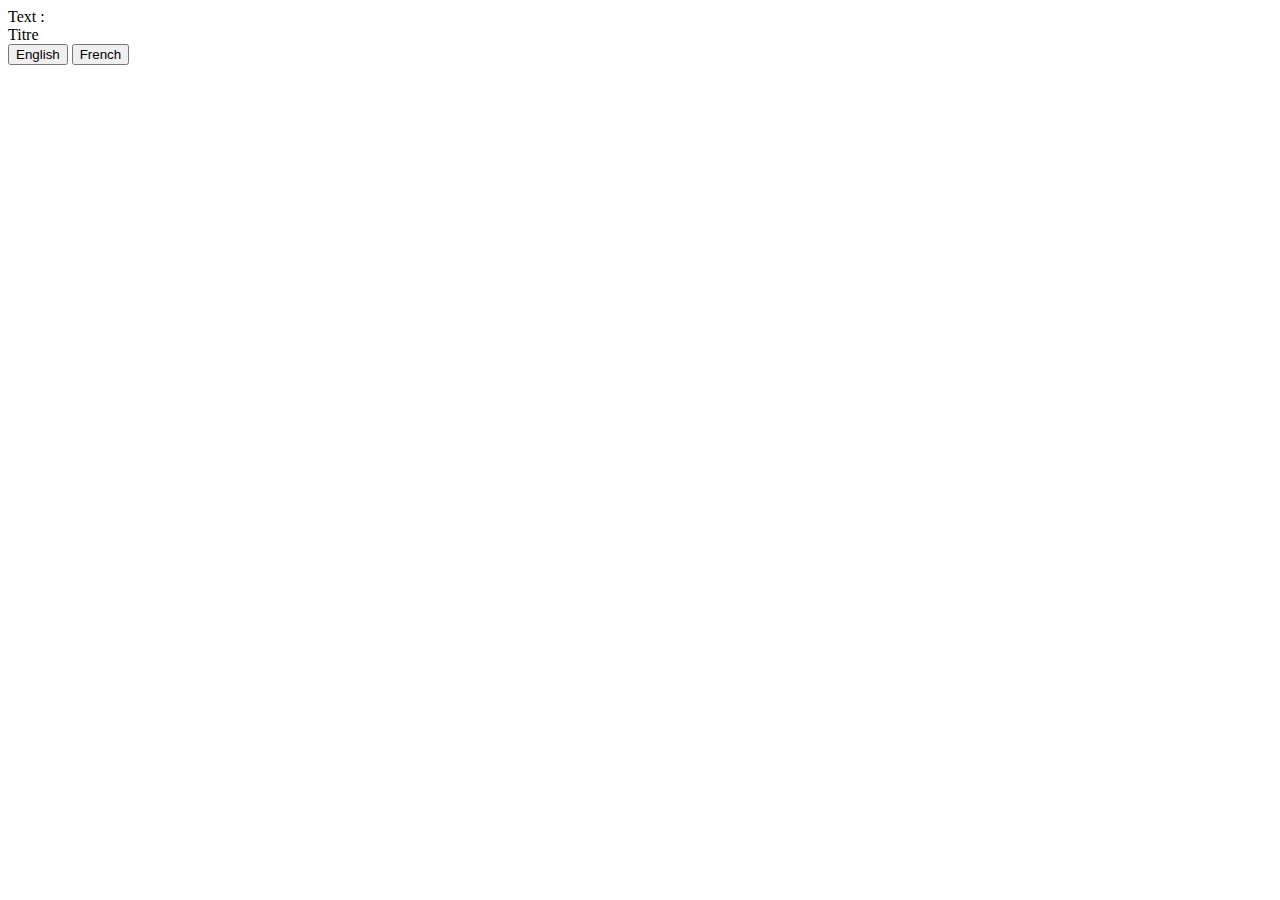
==== index.html @ dd89917f "langues" ====
<!DOCTYPE html>
<html>
<head>
<title></title>
<script src="http://ajax.googleapis.com/ajax/libs/jquery/1.10.2/jquery.min.js"></script>
<script src="js/resources.js"></script>
<script src="js/utils.js"></script>
<script src="js/translator.js"></script>
</head>
<body>
Text : <div id="text"></div>
<input id="en" type="button" value="English"/>
<input id="fr" type="button" value="French"/>

<script>

$(function(){
	$('#text').text(translator.translate('title'));
	$('#en').click(function(){
		translator.swithLanguage(1);
		location.reload();
	});
	$('#fr').click(function(){
		translator.swithLanguage(0);
		location.reload();
		//$('#text').text(Translator.translate('title'));
	});
})

</script>
</body>
</html>
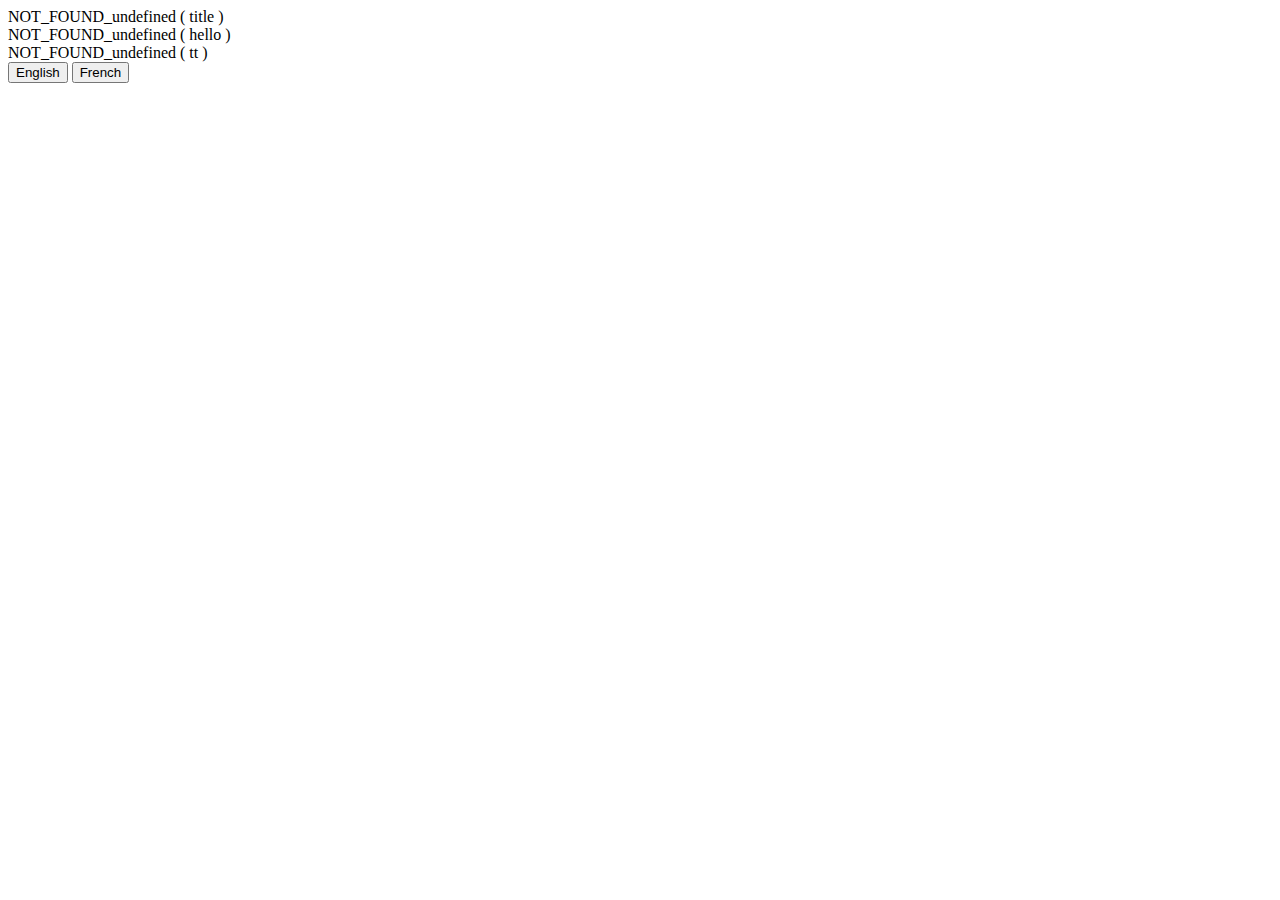
==== commit 0ba8f017: "optimiser1" ====
--- a/index.html
+++ b/index.html
@@ -8,22 +8,28 @@
 <script src="js/translator.js"></script>
 </head>
 <body>
-Text : <div id="text"></div>
+<div class="translate" data-translate="title"></div>
+<div class="translate" data-translate="hello"></div>
+<div class="translate" data-translate="tt"></div>
 <input id="en" type="button" value="English"/>
 <input id="fr" type="button" value="French"/>
 
 <script>
-
 $(function(){
-	$('#text').text(translator.translate('title'));
+	//language setting
+	$('.translate').each(function(){
+		$(this).text(translator.translate($(this).data('translate')));
+	});
+	
 	$('#en').click(function(){
-		translator.swithLanguage(1);
-		location.reload();
+		if(translator.swithLanguage(1)){
+			location.reload();
+		}
 	});
 	$('#fr').click(function(){
-		translator.swithLanguage(0);
-		location.reload();
-		//$('#text').text(Translator.translate('title'));
+		if(translator.swithLanguage(0)){
+			location.reload();
+		}
 	});
 })
 
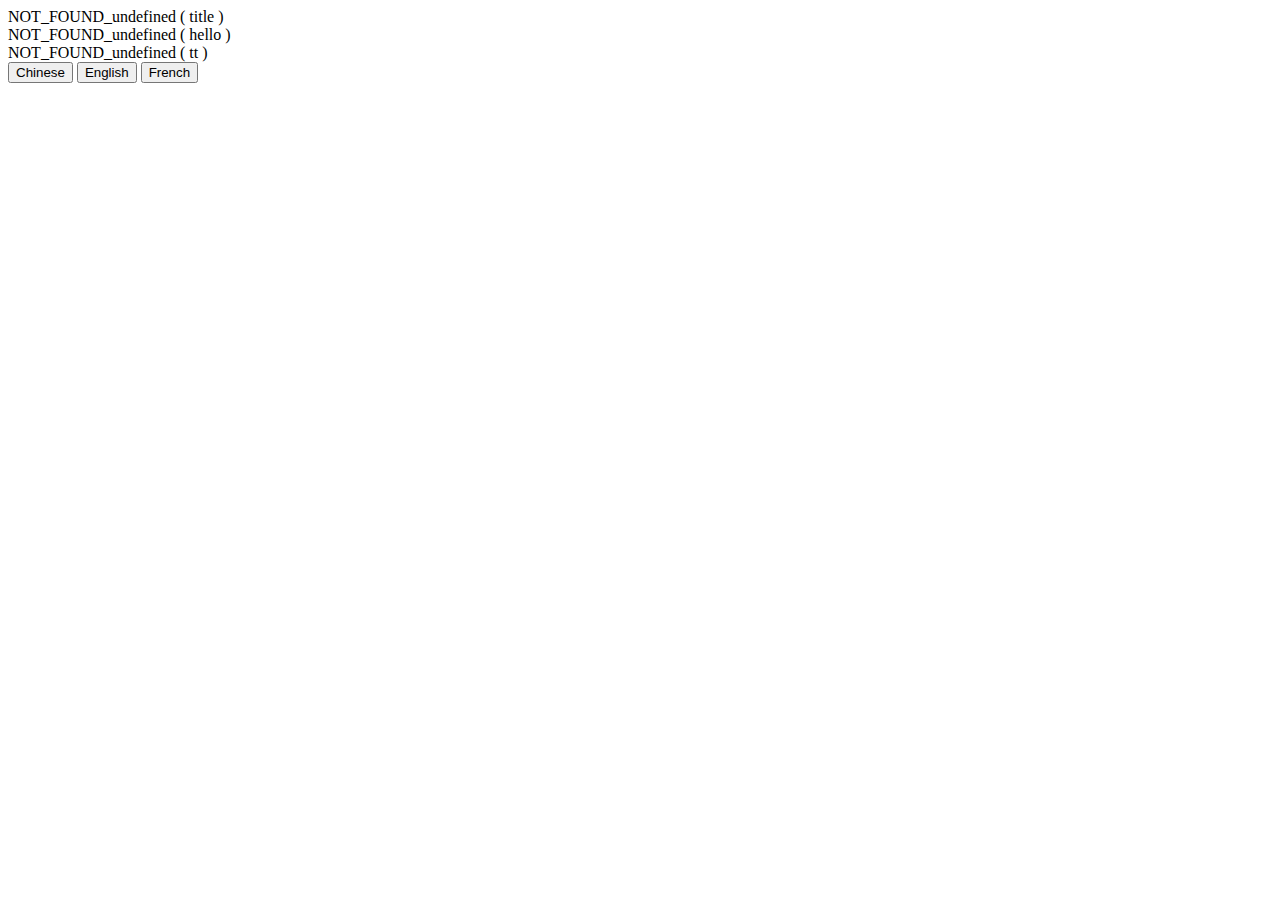
==== commit 62e5fd12: "language" ====
--- a/index.html
+++ b/index.html
@@ -11,23 +11,27 @@
 <div class="translate" data-translate="title"></div>
 <div class="translate" data-translate="hello"></div>
 <div class="translate" data-translate="tt"></div>
-<input id="en" type="button" value="English"/>
-<input id="fr" type="button" value="French"/>
+<input class='ln-switcher' data-ln="2" type="button" value="Chinese"/>
+<input class='ln-switcher' data-ln="1" type="button" value="English"/>
+<input class='ln-switcher' data-ln="0" type="button" value="French"/>
 
 <script>
 $(function(){
 	//language setting
+	$('.ln-switcher').each(function(){
+		if($(this).data('ln') == translator.currentLanguage() ){
+			$(this).hide();
+		}else{
+			$(this).show();
+		}
+	});
 	$('.translate').each(function(){
 		$(this).text(translator.translate($(this).data('translate')));
 	});
 	
-	$('#en').click(function(){
-		if(translator.swithLanguage(1)){
-			location.reload();
-		}
-	});
-	$('#fr').click(function(){
-		if(translator.swithLanguage(0)){
+	$('.ln-switcher').click(function(){
+		var ln = $(this).data('ln');
+		if(translator.swithLanguage(ln)){
 			location.reload();
 		}
 	});
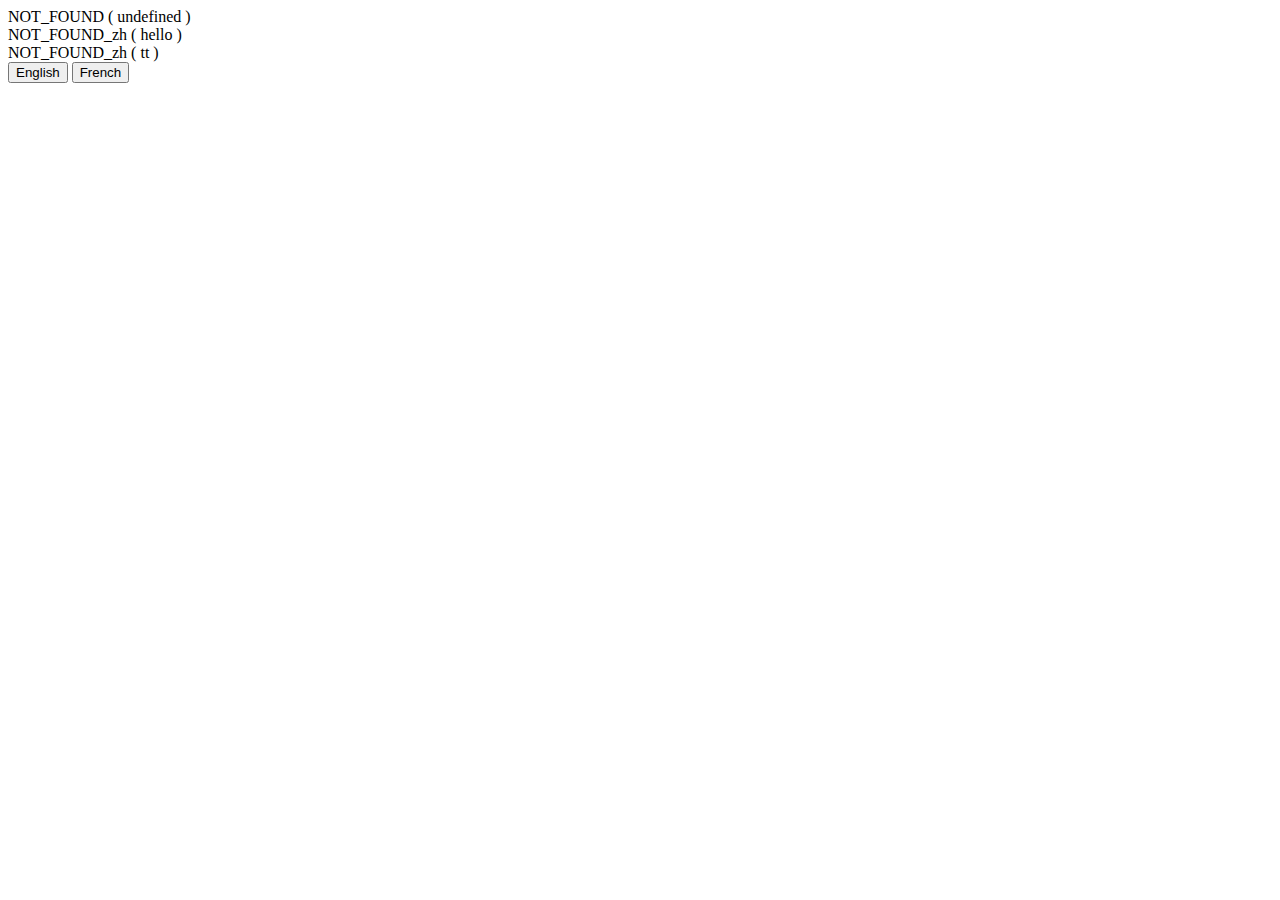
==== commit e864d4b4: "architecture" ====
--- a/index.html
+++ b/index.html
@@ -3,20 +3,33 @@
 <head>
 <title></title>
 <script src="http://ajax.googleapis.com/ajax/libs/jquery/1.10.2/jquery.min.js"></script>
+<script src="js/knockout-2.3.0.js"></script>
+<script src="js/knockout.mapping.js"></script>
 <script src="js/resources.js"></script>
+<script src="js/jquery.cookie.js"></script>
 <script src="js/utils.js"></script>
+<script src="js/static.js"></script>
+<script src="js/types.js"></script>
+<script src="js/global.js"></script>
 <script src="js/translator.js"></script>
 </head>
 <body>
-<div class="translate" data-translate="title"></div>
+<div class="translate" data-bind="text:translator.translate('title')"></div>
 <div class="translate" data-translate="hello"></div>
 <div class="translate" data-translate="tt"></div>
-<input class='ln-switcher' data-ln="2" type="button" value="Chinese"/>
-<input class='ln-switcher' data-ln="1" type="button" value="English"/>
-<input class='ln-switcher' data-ln="0" type="button" value="French"/>
+<input class='ln-switcher' data-ln="zh" type="button" value="Chinese"/>
+<input class='ln-switcher' data-ln="en" type="button" value="English"/>
+<input class='ln-switcher' data-ln="fr" type="button" value="French"/>
 
 <script>
+	var viewModel = function(){
+		var self = this;
+	};
 $(function(){
+	var vm = new viewModel();
+	ko.applyBindings(vm);
+
+
 	//language setting
 	$('.ln-switcher').each(function(){
 		if($(this).data('ln') == translator.currentLanguage() ){
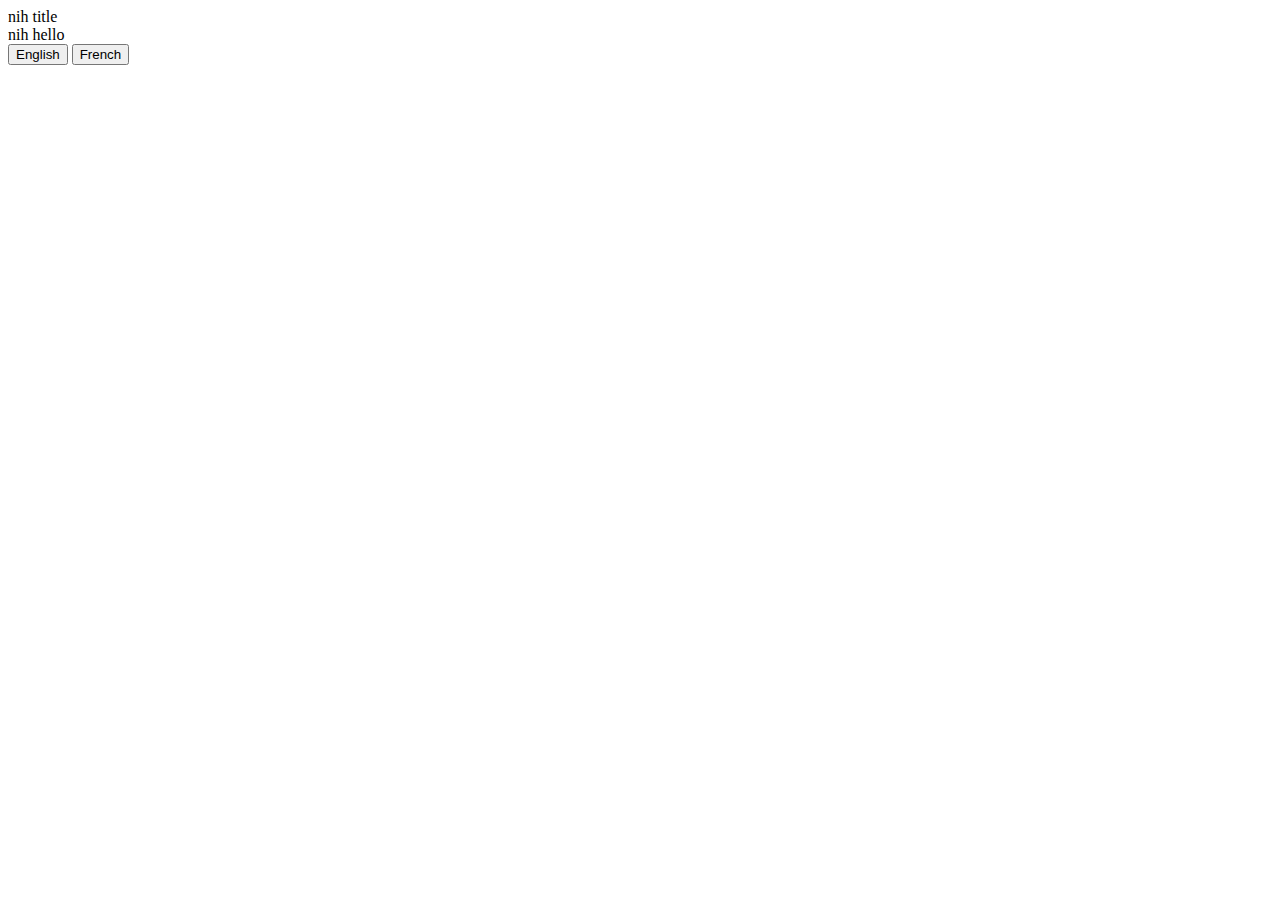
==== commit 8fe97cea: "archi" ====
--- a/index.html
+++ b/index.html
@@ -2,54 +2,35 @@
 <html>
 <head>
 <title></title>
-<script src="http://ajax.googleapis.com/ajax/libs/jquery/1.10.2/jquery.min.js"></script>
-<script src="js/knockout-2.3.0.js"></script>
-<script src="js/knockout.mapping.js"></script>
-<script src="js/resources.js"></script>
-<script src="js/jquery.cookie.js"></script>
-<script src="js/utils.js"></script>
-<script src="js/static.js"></script>
-<script src="js/types.js"></script>
-<script src="js/global.js"></script>
-<script src="js/translator.js"></script>
 </head>
 <body>
-<div class="translate" data-bind="text:translator.translate('title')"></div>
-<div class="translate" data-translate="hello"></div>
-<div class="translate" data-translate="tt"></div>
-<input class='ln-switcher' data-ln="zh" type="button" value="Chinese"/>
-<input class='ln-switcher' data-ln="en" type="button" value="English"/>
-<input class='ln-switcher' data-ln="fr" type="button" value="French"/>
-
-<script>
-	var viewModel = function(){
-		var self = this;
-	};
-$(function(){
-	var vm = new viewModel();
-	ko.applyBindings(vm);
 
 
-	//language setting
-	$('.ln-switcher').each(function(){
-		if($(this).data('ln') == translator.currentLanguage() ){
-			$(this).hide();
-		}else{
-			$(this).show();
-		}
-	});
-	$('.translate').each(function(){
-		$(this).text(translator.translate($(this).data('translate')));
-	});
-	
-	$('.ln-switcher').click(function(){
-		var ln = $(this).data('ln');
-		if(translator.swithLanguage(ln)){
-			location.reload();
-		}
-	});
-})
 
-</script>
+
+
+
+
+
+
+
+
+<div data-bind="text:translator.translate('title')"></div>
+<div data-bind="text:translator.translate('hello')"></div>
+
+<input class='ln-switcher' data-ln="zh" data-bind="click:switchLanguage" type="button" value="Chinese"/>
+<input class='ln-switcher' data-ln="en" data-bind="click:switchLanguage" type="button" value="English"/>
+<input class='ln-switcher' data-ln="fr" data-bind="click:switchLanguage" type="button" value="French"/>
+
+<script src="http://ajax.googleapis.com/ajax/libs/jquery/1.10.2/jquery.min.js" type="text/javascript"></script>
+<script src="js/knockout-2.3.0.js" type="text/javascript"></script>
+<script src="js/knockout.mapping.js" type="text/javascript"></script>
+<script src="js/Namespace.js" type="text/javascript"></script>
+<script src="js/jquery.cookie.js" type="text/javascript"></script>
+<script src="js/global.js" type="text/javascript"></script>
+<script src="js/resources.js" type="text/javascript"></script>
+<script src="js/dataStorage.js" type="text/javascript"></script>
+<script src="js/translator.js" type="text/javascript"></script>
+<script src="js/page.js" type="text/javascript"></script>
 </body>
 </html>